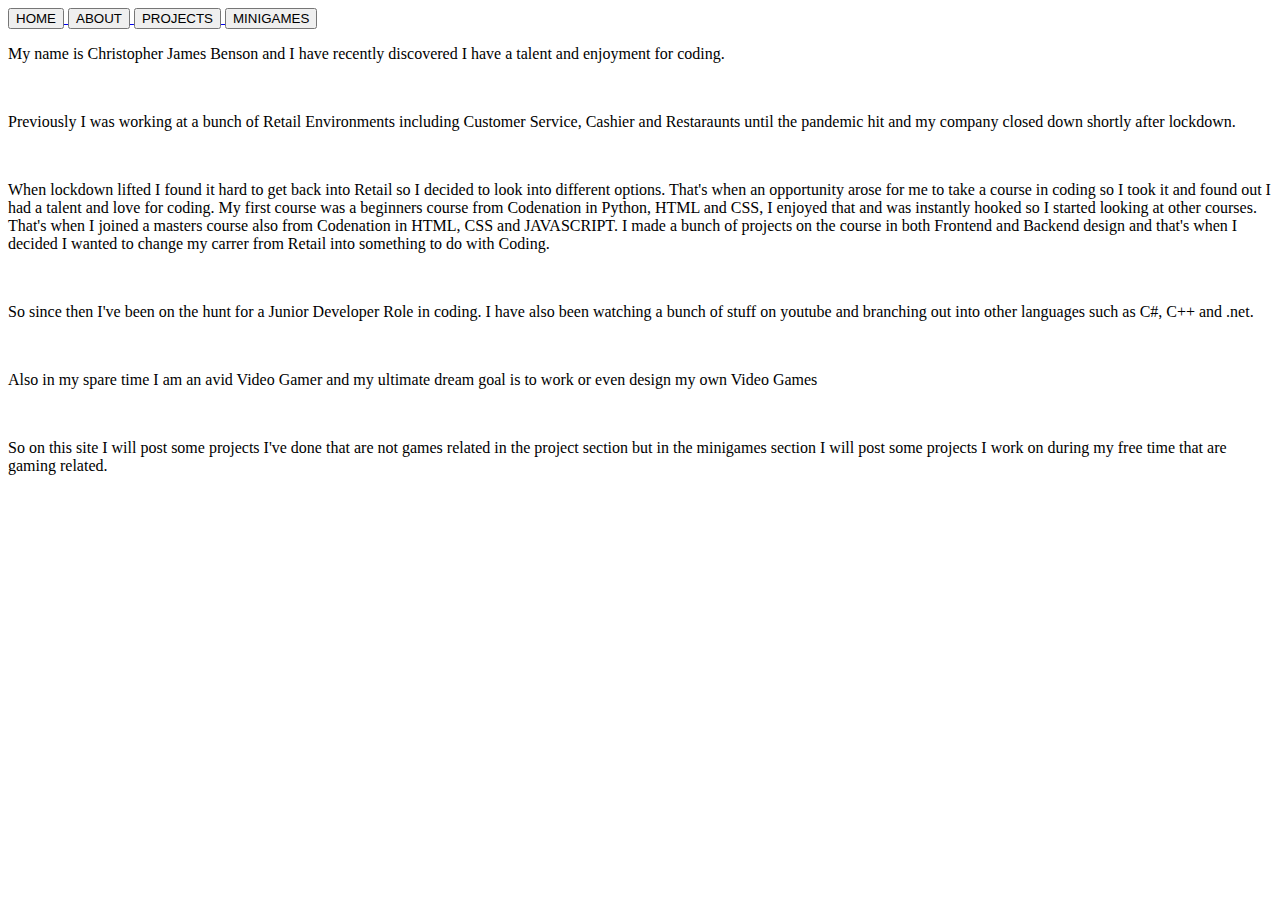
==== about.html @ 4e3bfc59 "workinprogress" ====
<!DOCTYPE html>
<head>
    <meta charset="UTF-8">
    <meta http-equiv="X-UA-Compatible" content="IE=edge">
    <meta name="viewport" content="width=device-width, initial-scale=1.0">
    <link rel="stylesheet" href="style.css">
    <title>ABOUT</title>
</head>
<body>
    <div class = "aboutContainer">
        <div class = "navContainer">
            <div class = "navBar">
                <a href = "home.html">
                    <button class = "navButton">HOME</button>
                </a>
                <a href = "about.html">
                    <button class = "navButton">ABOUT</button>
                </a>
                <a href = "projects.html">
                    <button class = "navButton">PROJECTS</button>
                </a>
                <a href = "minigames.html">
                    <button class = "navButton">MINIGAMES</button>
                </a>
            </div>
            <div class = "aboutTextContainer">
                <div class = "aboutText">
                    <p class = "aboutMeText">My name is Christopher James Benson and I have recently discovered I have a talent and enjoyment for coding.</p>
                    <br>
                    <p class = "aboutMeText">Previously I was working at a bunch of Retail Environments including Customer Service, Cashier and Restaraunts until
                        the pandemic hit and my company closed down shortly after lockdown.
                    </p>
                    <br>
                    <p class = "aboutMeText">When lockdown lifted I found it hard to get back into Retail so I decided to look into different options.
                        That's when an opportunity arose for me to take a course in coding so I took it and found out I had a talent and love for coding.
                        My first course was a beginners course from Codenation in Python, HTML and CSS, I enjoyed that and was instantly hooked so I started looking at other courses.
                        That's when I joined a masters course also from Codenation in HTML, CSS and JAVASCRIPT. I made a bunch of projects on the course in both Frontend
                        and Backend design and that's when I decided I wanted to change my carrer from Retail into something to do with Coding.
                    </p>
                    <br>
                    <p class = "aboutMeText">So since then I've been on the hunt for a Junior Developer Role in coding. I have also been watching a bunch of stuff on youtube
                        and branching out into other languages such as C#, C++ and .net.
                    </p>
                    <br>
                    <p class = "aboutMeText">Also in my spare time I am an avid Video Gamer and my ultimate dream goal is to work or even design my own Video Games</p>
                    <br>
                    <p class = aboutMeText>So on this site I will post some projects I've done that are not games related in the project section but in the minigames section
                        I will post some projects I work on during my free time that are gaming related.
                    </p>
                </div>
            </div>
        </div>
    </div>
</body>
</html>
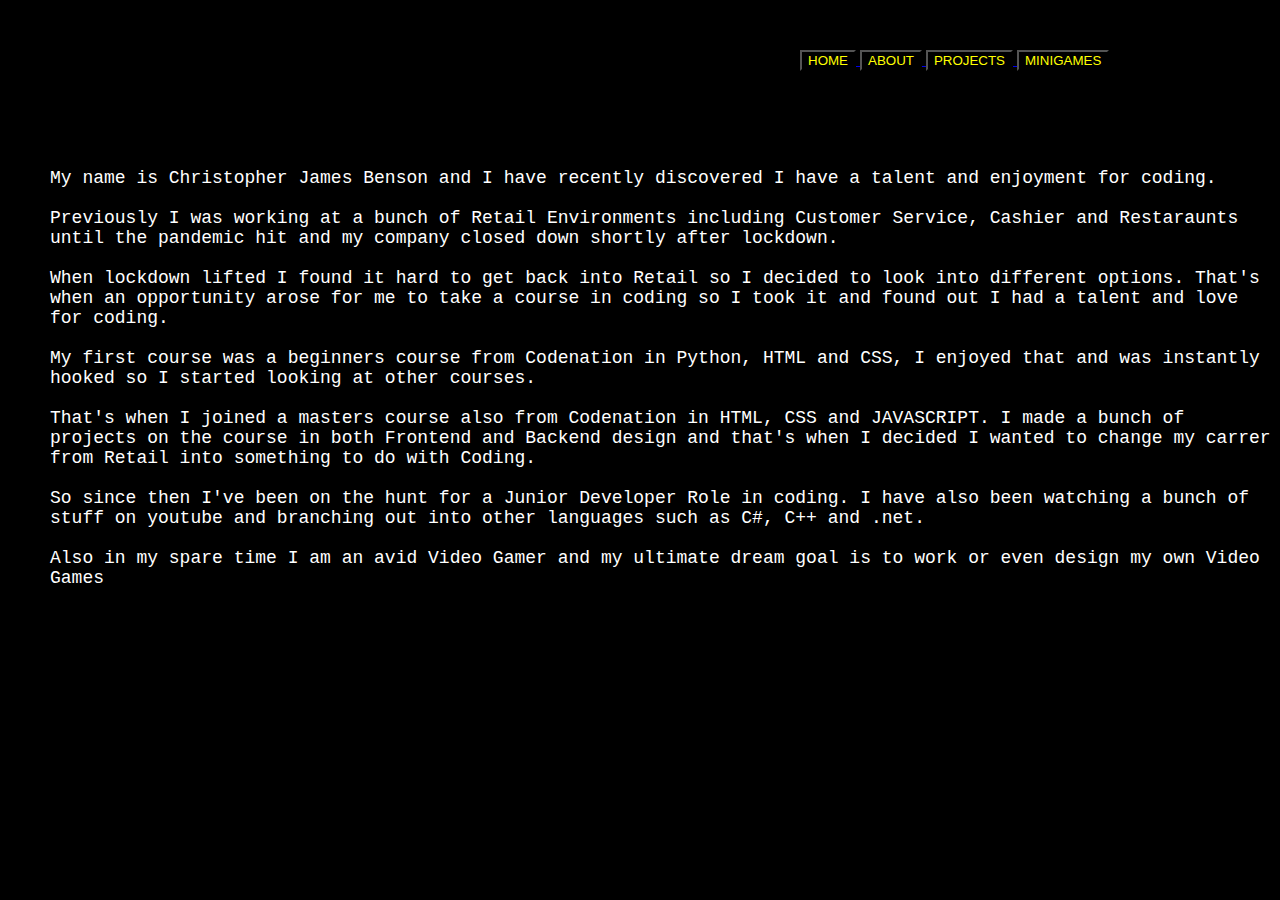
==== commit e5678d14: "added styling" ====
--- a/about.html
+++ b/about.html
@@ -3,7 +3,7 @@
     <meta charset="UTF-8">
     <meta http-equiv="X-UA-Compatible" content="IE=edge">
     <meta name="viewport" content="width=device-width, initial-scale=1.0">
-    <link rel="stylesheet" href="style.css">
+    <link rel="stylesheet" href="about.css">
     <title>ABOUT</title>
 </head>
 <body>
@@ -25,27 +25,33 @@
             </div>
             <div class = "aboutTextContainer">
                 <div class = "aboutText">
-                    <p class = "aboutMeText">My name is Christopher James Benson and I have recently discovered I have a talent and enjoyment for coding.</p>
+                    <p class = "aboutMeText">My name is Christopher James Benson and I have recently discovered I have a talent and enjoyment for coding.
                     <br>
-                    <p class = "aboutMeText">Previously I was working at a bunch of Retail Environments including Customer Service, Cashier and Restaraunts until
-                        the pandemic hit and my company closed down shortly after lockdown.
-                    </p>
                     <br>
-                    <p class = "aboutMeText">When lockdown lifted I found it hard to get back into Retail so I decided to look into different options.
-                        That's when an opportunity arose for me to take a course in coding so I took it and found out I had a talent and love for coding.
-                        My first course was a beginners course from Codenation in Python, HTML and CSS, I enjoyed that and was instantly hooked so I started looking at other courses.
-                        That's when I joined a masters course also from Codenation in HTML, CSS and JAVASCRIPT. I made a bunch of projects on the course in both Frontend
-                        and Backend design and that's when I decided I wanted to change my carrer from Retail into something to do with Coding.
-                    </p>
+                    Previously I was working at a bunch of Retail Environments including Customer Service, Cashier and Restaraunts until
+                    the pandemic hit and my company closed down shortly after lockdown.
                     <br>
-                    <p class = "aboutMeText">So since then I've been on the hunt for a Junior Developer Role in coding. I have also been watching a bunch of stuff on youtube
-                        and branching out into other languages such as C#, C++ and .net.
-                    </p>
                     <br>
-                    <p class = "aboutMeText">Also in my spare time I am an avid Video Gamer and my ultimate dream goal is to work or even design my own Video Games</p>
+                    When lockdown lifted I found it hard to get back into Retail so I decided to look into different options.
+                    That's when an opportunity arose for me to take a course in coding so I took it and found out I had a talent and love for coding.
                     <br>
-                    <p class = aboutMeText>So on this site I will post some projects I've done that are not games related in the project section but in the minigames section
-                        I will post some projects I work on during my free time that are gaming related.
+                    <br>
+                    My first course was a beginners course from Codenation in Python, HTML and CSS, I enjoyed that and was instantly hooked so I started looking at other courses.
+                    <br>
+                    <br>
+                    That's when I joined a masters course also from Codenation in HTML, CSS and JAVASCRIPT. I made a bunch of projects on the course in both Frontend
+                    and Backend design and that's when I decided I wanted to change my carrer from Retail into something to do with Coding.
+                    <br>
+                    <br>
+                    So since then I've been on the hunt for a Junior Developer Role in coding. I have also been watching a bunch of stuff on youtube
+                    and branching out into other languages such as C#, C++ and .net.
+                    <br>
+                    <br>
+                    Also in my spare time I am an avid Video Gamer and my ultimate dream goal is to work or even design my own Video Games</p>
+                    <br>
+                    <br>
+                    So on this site I will post some projects I've done that are not games related in the project section but in the minigames section
+                    I will post some projects I work on during my free time that are gaming related.
                     </p>
                 </div>
             </div>
--- a/about.css
+++ b/about.css
@@ -0,0 +1,25 @@
+*{
+    box-sizing: border-box;
+    background-color: black;
+}
+
+.navBar{
+    position: absolute;
+    top: 50px;
+    left: 800px;
+    color: yellow;
+}
+
+.navButton{
+    color: yellow;
+    size-adjust: 50%;
+}
+
+.aboutMeText{
+    position: absolute;
+    top: 150px;
+    left: 50px;
+    color: white;
+    font-size: 18px;
+    font-family: 'Courier New', Courier, monospace;
+}